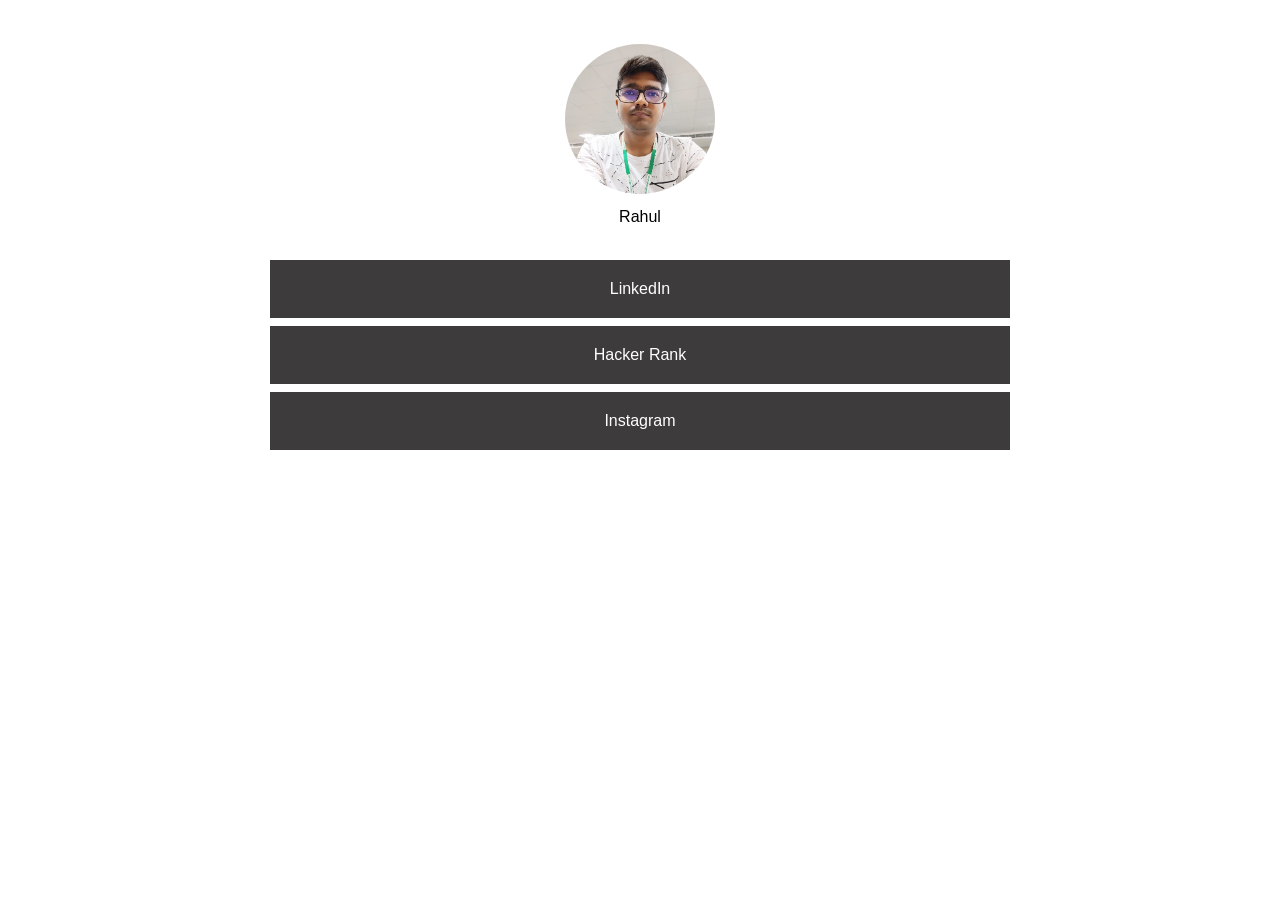
==== index.html @ 2f761f42 "uploading completed project" ====
<!DOCTYPE html>
<html lang="en">
<head>
    <meta charset="UTF-8">
    <meta http-equiv="X-UA-Compatible" content="IE=edge">
    <meta name="viewport" content="width=device-width, initial-scale=1.0">
    <link rel="stylesheet" href="./styles.css">
    <title>Rahul</title>
</head>
<body>
    
    <div style="display : flex; justify-content: center; flex-direction: column ; align-items: center ; padding: 24px 12px">

            <div style="margin:0px 80px; width: 100%">
                      <!-- Profile Info -->
        <div style="display : flex; justify-content: center; flex-direction: column ; align-items: center; margin: 12px 0px 24px">
            <img style="margin-bottom:8px" src="../assets/profile.jpeg" alt="Profile Image" class="avatar">
            <p style="margin: 6px 0px !important">Rahul</p>
            <p></p>
        </div>

        <!-- Links -->
        <div style="display:flex ; flex-direction : column ; width: 100%; justify-content: center; align-items: center">
            <a class="linkBtn" href="https://www.linkedin.com/in/rahul-kumar-32650220a/">LinkedIn</a>
            <a class="linkBtn" href="https://www.hackerrank.com/RAHUL3336?hr_r=1">Hacker Rank</a>
            <a class="linkBtn" href="https://www.instagram.com/p/CJPk5nyDGO5LSwMOSQ5_f4z2LeqFy-SVWbZRS40/?igshid=MDJmNzVkMjY=">Instagram</a>

        </div>
            </div>

    </div>


</body>
</html>
---- styles.css ----
@import url("http://fonts.cdnfonts.com/css/avenir-lt-std");

html {
    font-family: 'Avenir LT Std', sans-serif;
}

.avatar {
    vertical-align: middle;
    width: 150px;
    height: 150px;
    border-radius: 50%;
  }

  p{
    margin : 0px !important;
  }

  .linkBtn {
    padding: 20px;
    background-color: #3D3B3C;
    color: white;
    text-decoration: none;
    width: 100%;
    text-align: center;
    margin: 4px 0px;
    max-width: 700px;
  }

  .linkBtn:hover{
    border: 2.5px solid #3D3B3C;
    background-color:white;
    color:#3D3B3C;
    padding:19px;
  }
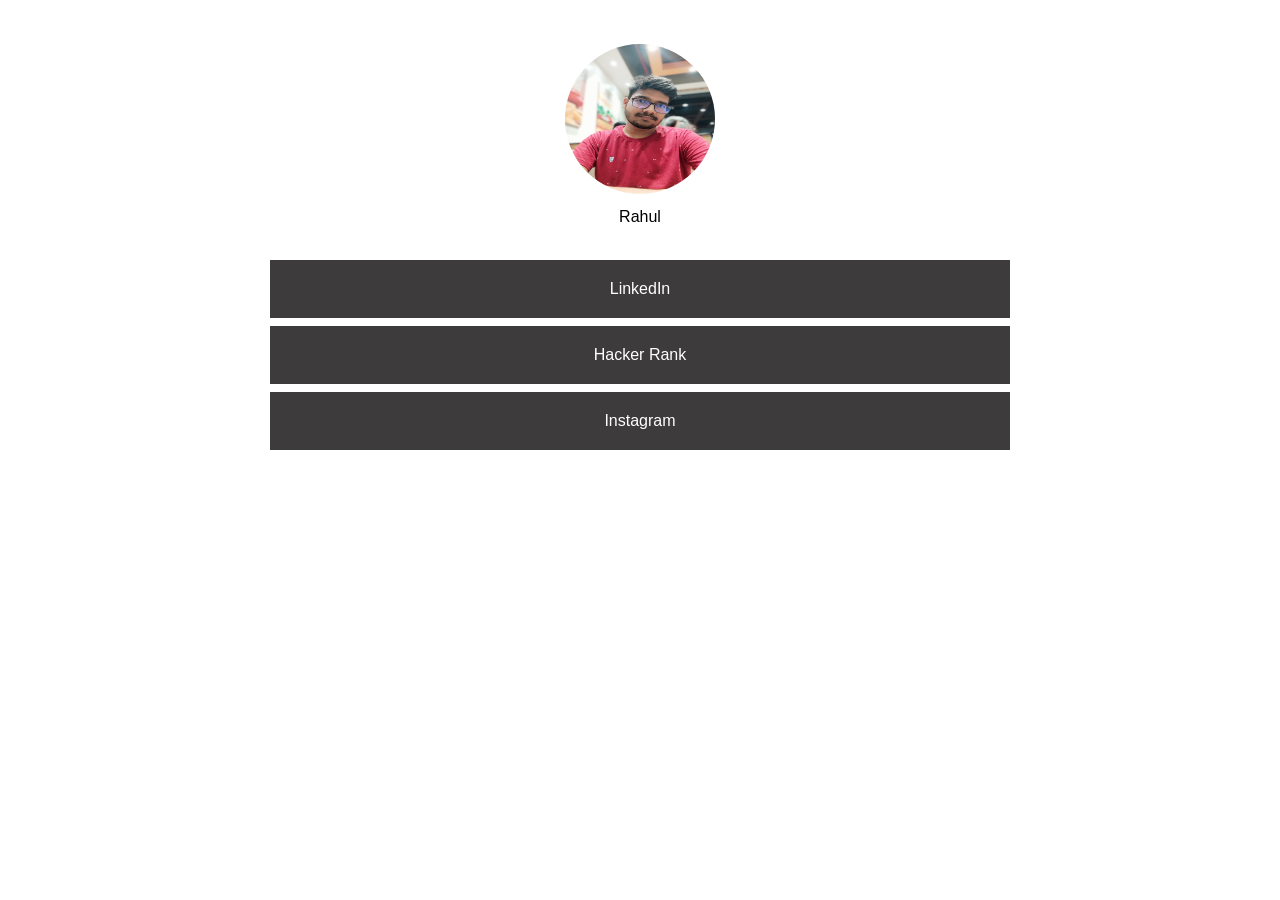
==== commit 1b29124a: "updating avatar file extension" ====
--- a/index.html
+++ b/index.html
@@ -14,7 +14,7 @@
             <div style="margin:0px 80px; width: 100%">
                       <!-- Profile Info -->
         <div style="display : flex; justify-content: center; flex-direction: column ; align-items: center; margin: 12px 0px 24px">
-            <img style="margin-bottom:8px" src="../assets/profile.jpeg" alt="Profile Image" class="avatar">
+            <img style="margin-bottom:8px" src="./assets/profile.jpg" alt="Profile Image" class="avatar">
             <p style="margin: 6px 0px !important">Rahul</p>
             <p></p>
         </div>
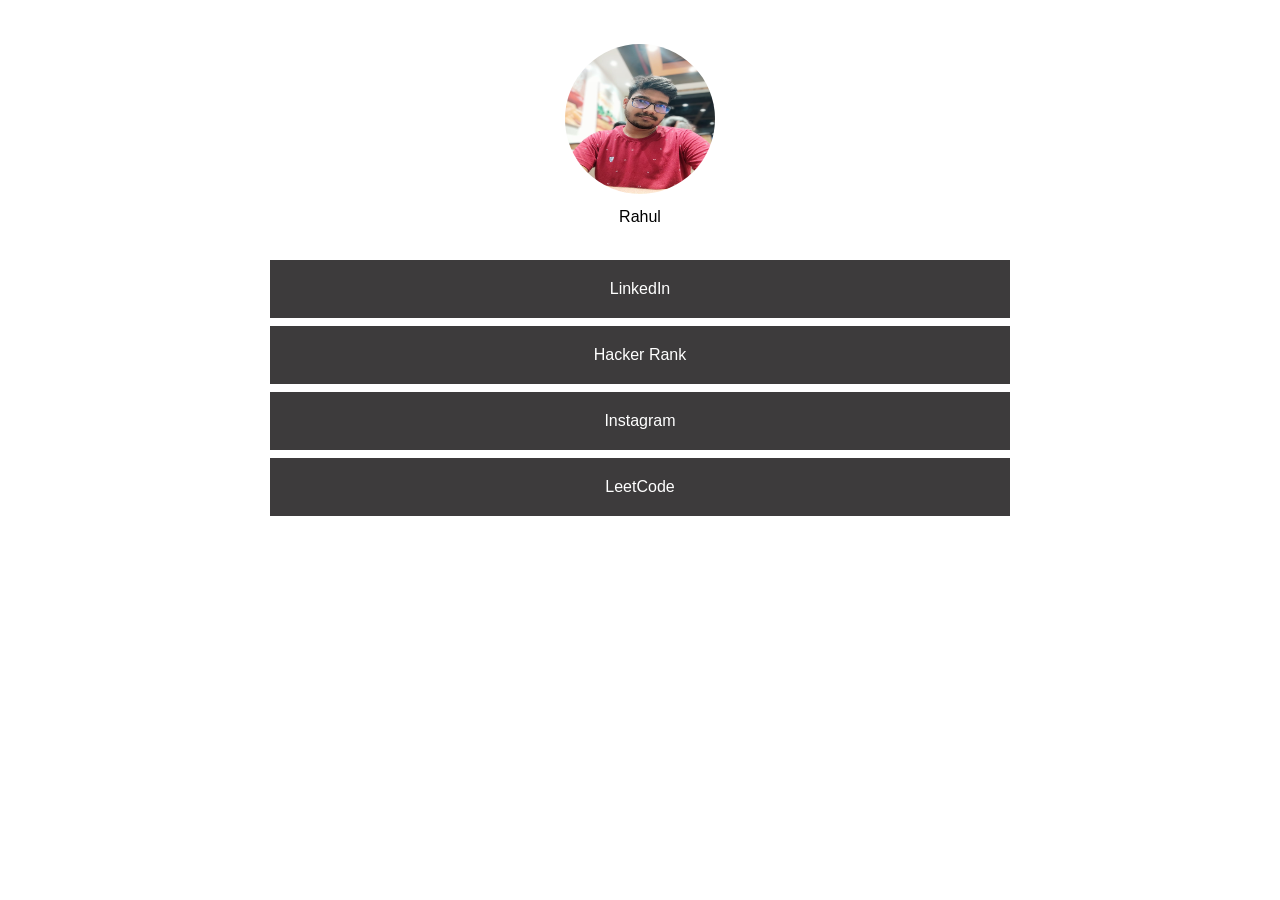
==== commit 7cfc9e27: "added Leetcode profile" ====
--- a/index.html
+++ b/index.html
@@ -24,7 +24,7 @@
             <a class="linkBtn" href="https://www.linkedin.com/in/rahul-kumar-32650220a/">LinkedIn</a>
             <a class="linkBtn" href="https://www.hackerrank.com/RAHUL3336?hr_r=1">Hacker Rank</a>
             <a class="linkBtn" href="https://www.instagram.com/p/CJPk5nyDGO5LSwMOSQ5_f4z2LeqFy-SVWbZRS40/?igshid=MDJmNzVkMjY=">Instagram</a>
-
+            <a class="linkBtn" href="https://leetcode.com/Rahul_kr_6485/">LeetCode</a>
         </div>
             </div>
 
